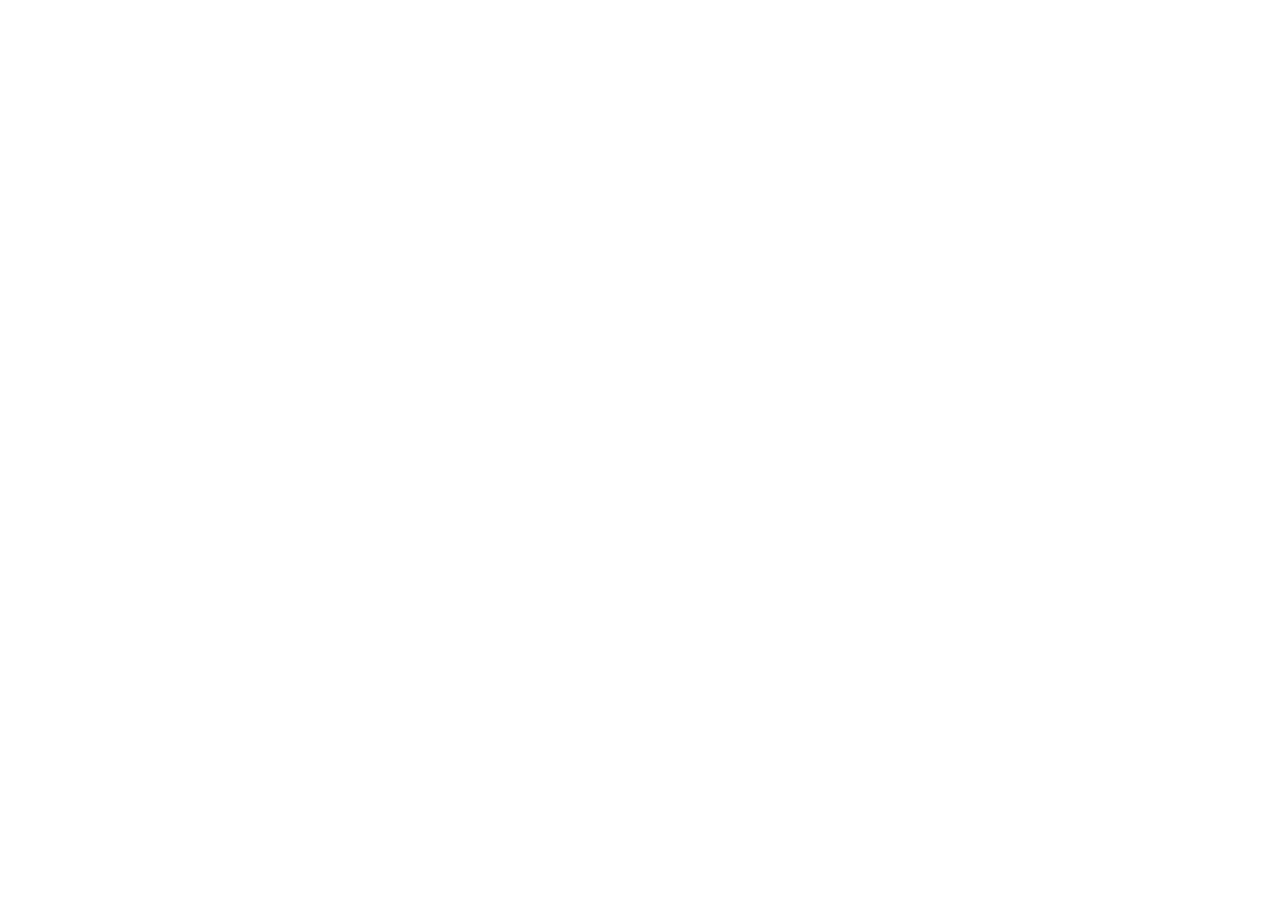
==== index.html @ 181e726b "commit inicial con la estructura de archivos" ====
<!DOCTYPE html>
<html lang="es">

<head>
    <meta charset="UTF-8">
    <title>Practica de colores y tipografía</title>
    <link rel="stylesheet" href="css/estilos.css">
</head>

<body>

</body>

</html>
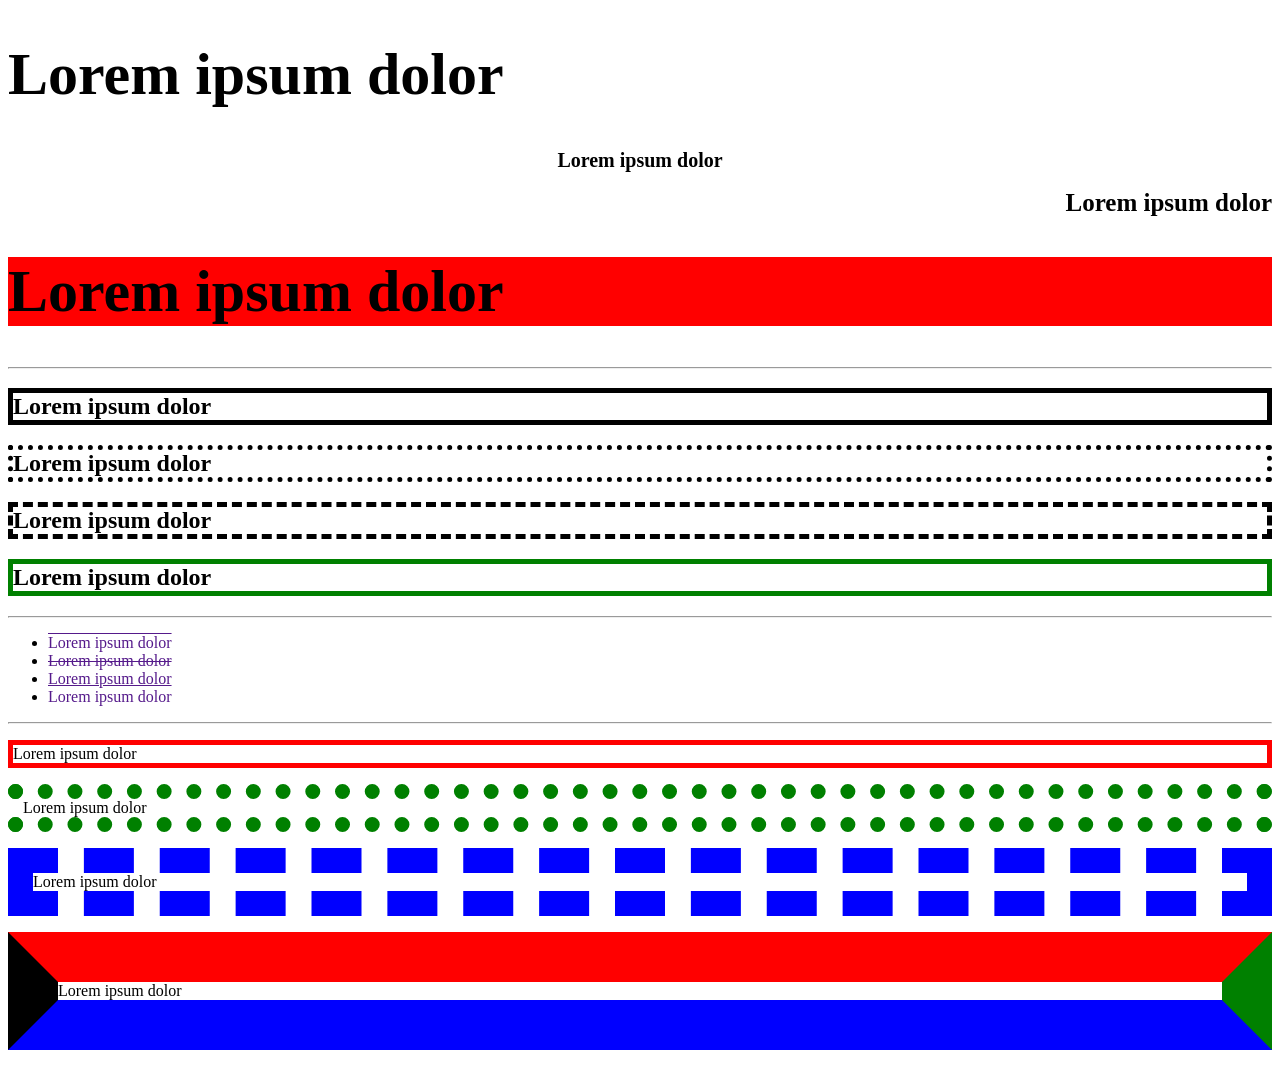
==== commit 09d9313c: "Jugando con colores y tipografías" ====
--- a/index.html
+++ b/index.html
@@ -4,11 +4,47 @@
 <head>
     <meta charset="UTF-8">
     <title>Practica de colores y tipografía</title>
-    <link rel="stylesheet" href="css/estilos.css">
+    <link rel="stylesheet" href="css/main.css">
 </head>
 
 <body>
 
+    <div>
+        <h1>Lorem ipsum dolor </h1>
+        <h1 class="h1patata">Lorem ipsum dolor </h1>
+        <h1 class="h1patata" id="h1raro">Lorem ipsum dolor </h1>
+        <h1 id="h1especial">Lorem ipsum dolor </h1>
+    </div>
+
+    <hr>
+
+    <div>
+        <h2>Lorem ipsum dolor </h2>
+        <h2 class="h2patata">Lorem ipsum dolor </h2>
+        <h2 class="h2patata" id="h2raro">Lorem ipsum dolor </h2>
+        <h2 id="h2especial">Lorem ipsum dolor </h2>
+    </div>
+
+    <hr>
+
+    <div>
+        <ul>
+            <li> <a href="">Lorem ipsum dolor</a></li>
+            <li> <a href="" class="apatata"> Lorem ipsum dolor </a></li>
+            <li> <a href="" class="apatata" id="araro">Lorem ipsum dolor </a></li>
+            <li> <a href="" id="aespecial">Lorem ipsum dolor </a></li>
+        </ul>
+    </div>
+
+    <hr>
+
+    <div>
+        <p>Lorem ipsum dolor </p>
+        <p class="ppatata">Lorem ipsum dolor </p>
+        <p class="ppatata" id="praro">Lorem ipsum dolor </p>
+        <p id="pespecial">Lorem ipsum dolor </p>
+    </div>
+
 </body>
 
 </html>
--- a/css/main.css
+++ b/css/main.css
@@ -0,0 +1,70 @@
+h1 {
+    font-size: 60px;
+}
+
+.h1patata {
+    font-size: 20px;
+    text-align: center;
+}
+
+#h1raro {
+    font-size: 25px;
+    text-align: right;
+}
+
+#h1especial {
+    background-color: red;
+}
+
+
+
+h2 {
+    border: 5px solid black;
+}
+
+.h2patata {
+    border: 5px dotted black;
+}
+
+#h2raro {
+    border: 5px dashed black;
+}
+
+#h2especial {
+    border-color: green;
+}
+
+
+li a {
+    text-decoration: overline;
+}
+
+li .apatata {
+    text-decoration: line-through;
+}
+
+#araro {
+    text-decoration: underline;
+}
+
+#aespecial {
+    text-decoration: none;
+}
+
+
+p {
+    border: 5px solid red;
+}
+
+.ppatata {
+    border: 15px dotted green;
+}
+
+#praro {
+    border: 25px dashed blue;
+}
+
+#pespecial {
+    border-width: 50px;
+    border-color: red green blue black;
+}
